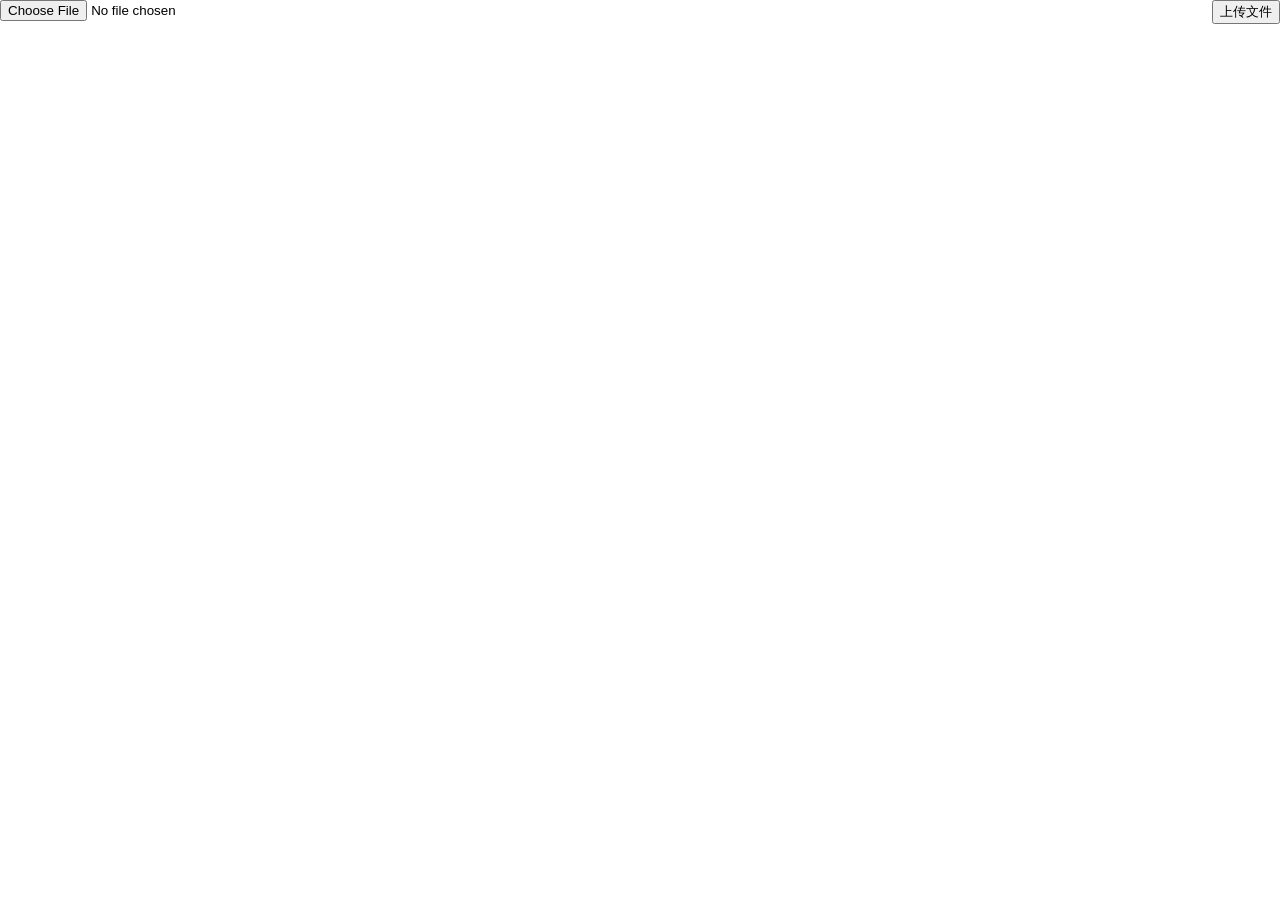
==== 1.images/-zian/autoindex/index.html @ ecca1f28 "init debian13" ====
<!DOCTYPE html>
<html lang="zh">

<head>
    <meta charset="UTF-8">
    <title>目录</title>
    <link href="/bootstrap.min.css" rel="stylesheet">
    </script>
    <style>@media (prefers-color-scheme: dark) {
        body {
            background-color: black;
        }
    }

    a {
        display: block;
        width: 720px; /* 设置容器宽度 */
        white-space: nowrap; /* 禁止文字换行 */
        overflow: hidden; /* 隐藏超出部分 */
        text-overflow: ellipsis; /* 超出部分显示省略号 */
    }</style>
</head>

<body style="font-size: 39px">
<form action="/8888/post" enctype="multipart/form-data" method="post">
    <div class="btn-group">
        <input name="file" placeholder="选中文件" style="position: fixed;top: 0;left: 0;" type="file">
        <input style="position: fixed;top:0;right: 0;" type="submit" value="上传文件">
    </div>
</form>

<div class="panel panel-default">
    <table class="table" id="load">
    </table>
</div>
</body>
<script type="text/javascript">
    const urlParams = new URLSearchParams(window.location.search);
    from = urlParams.has('from') ? urlParams.get('from') : "/";
    let data;
    baseUrl = "./json" + from

    fetch(baseUrl)
        .then(response => response.json())
        .then(response => {
                data = response;
                loadData();
            }
        )

    function loadData() {
        let result = '<tr><th style="width: 70%">名称</th><th style="width: 30%" onclick="sort()">时间</th></tr>';
        result += '<tr><td><a href="/?from=' + parentDirectory(from) + '">..</a></td><td>----------</td></tr>';
        for (let i = 0; i < data.length; i++) {
            result += '<tr>';
            //result += '<td>' + data[i].name + '</td>';
            if (data[i].type === 'directory') {
                let url = "./?from=" + from + '/' + data[i].name + '/';
                url = url.replace("\/\/", "\/");
                //result += '<td><a onclick="loadJson(\'' + url + '\')">' + data[i].name + '(目录)</a></td>';
                //重新加载,已放弃
                result += '<td><a  href="' + url + '">.\/' + '' + data[i].name + '\/</a></td>';
                //带参跳转,可返回
                result += '<td>' + dateFormat(data[i].mtime) + '</td>';
            } else {
                let url = baseUrl + data[i].name;
                //url = url.replace("/json/", "/");
                result += '<td><a href="' + url + '">' + data[i].name + '</a></td>';
                result += '<td>' + dateFormat(data[i].mtime) + '</td>';
            }
            result += '</tr>'
        }
        document.getElementById("load").innerHTML = result;
    }

    //时间排序
    function sort() {
        data.sort((a, b) => {
            if (a.type === b.type) {
                return new Date(b.mtime) - new Date(a.mtime);
            }
            return a.type.localeCompare(b.type);
        })
        loadData();
    }


    /*返回格式化时间*/
    function dateFormat(unixTimestamp) {
        const date = new Date(unixTimestamp);
        const year = date.getFullYear();
        const month = String(date.getMonth() + 1).padStart(2, '0');
        const day = String(date.getDate()).padStart(2, '0');
        return `${year}-${month}-${day}`;
    }

    /* 返回上级目录,若当前为根目录则返回当前*/
    function parentDirectory(from) {
        let result = from.slice(0, from.lastIndexOf('\/'));
        result = result.slice(0, result.lastIndexOf('\/')) + '\/';
        if (result.indexOf('\/') !== 0) {
            return "/";
        } else {
            return result;
        }
    }
</script>
</html>
<!--
 location / {
  root   html;
  index  index.html;
 }

 location /json/ {
 add_header Access-Control-Allow-Origin *;
            add_header Access-Control-Allow-Methods 'GET, POST, OPTIONS';
            add_header Access-Control-Allow-Headers 'DNT,X-Mx-ReqToken,Keep-Alive,User-Agent,X-Requested-With,If-Modified-Since,Cache-Control,Content-Type,Authorization';
  autoindex on;
  autoindex_format json;
  alias  z:/;
 }
-->
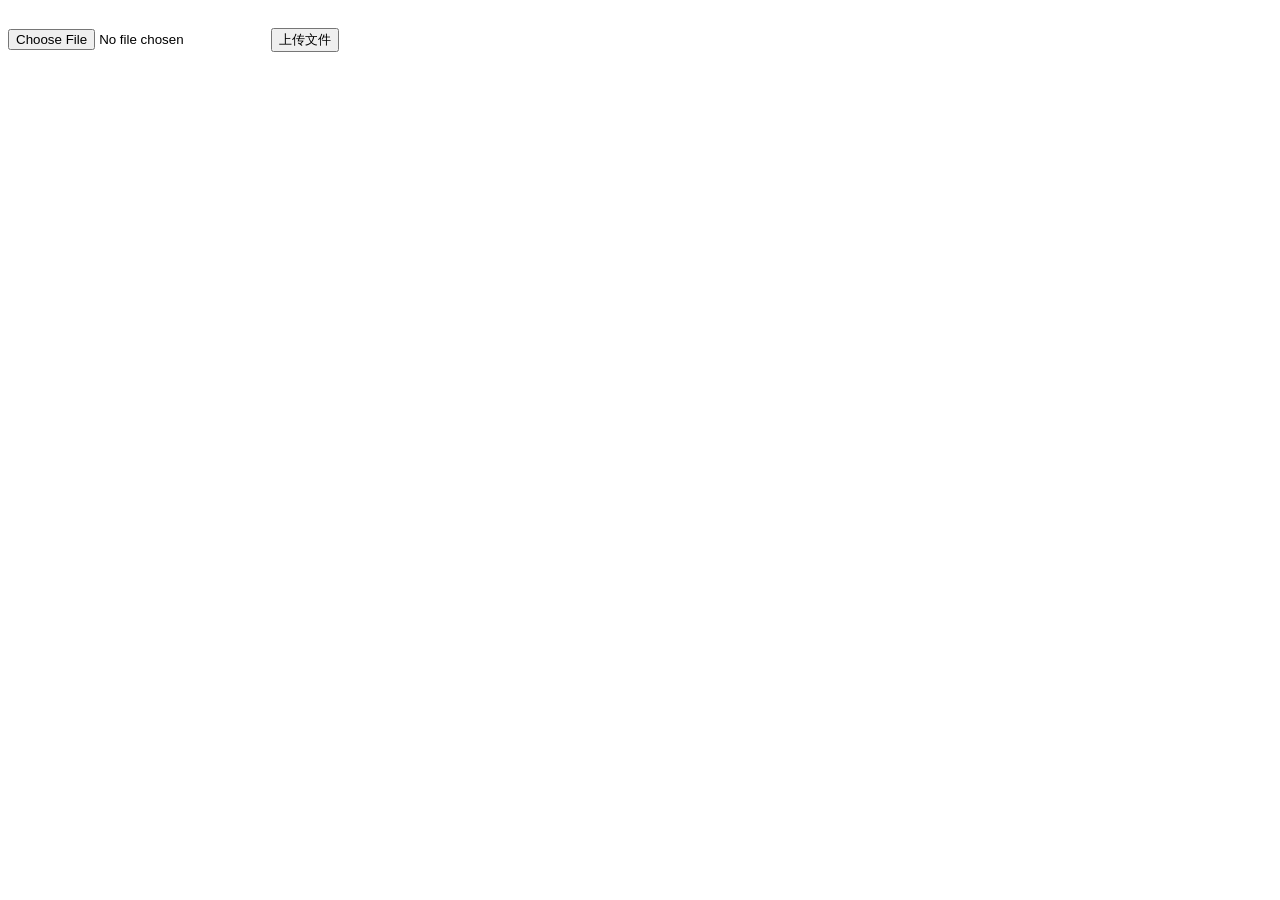
==== commit 564bf8ee: "重大更新" ====
--- a/1.images/-zian/autoindex/index.html
+++ b/1.images/-zian/autoindex/index.html
@@ -5,40 +5,29 @@
     <meta charset="UTF-8">
     <title>目录</title>
     <link href="/bootstrap.min.css" rel="stylesheet">
-    </script>
-    <style>@media (prefers-color-scheme: dark) {
-        body {
-            background-color: black;
-        }
-    }
-
-    a {
-        display: block;
-        width: 720px; /* 设置容器宽度 */
-        white-space: nowrap; /* 禁止文字换行 */
-        overflow: hidden; /* 隐藏超出部分 */
-        text-overflow: ellipsis; /* 超出部分显示省略号 */
-    }</style>
+    <link href="/my.css" rel="stylesheet">
 </head>
 
 <body style="font-size: 39px">
-<form action="/8888/post" enctype="multipart/form-data" method="post">
-    <div class="btn-group">
-        <input name="file" placeholder="选中文件" style="position: fixed;top: 0;left: 0;" type="file">
-        <input style="position: fixed;top:0;right: 0;" type="submit" value="上传文件">
-    </div>
-</form>
+<div class="">
+    <form action="/api/post" class="row g-2 align-items-center flex-nowrap" enctype="multipart/form-data" method="post">
+        <div class="col">
+            <div class="input-group input-group-lg">
+                <input class="form-control" name="file" type="file">
+                <button class="btn btn-light" type="submit">上传文件</button>
+            </div>
+        </div>
+    </form>
+</div>
 
-<div class="panel panel-default">
-    <table class="table" id="load">
+<div>
+    <table class="table table-striped table-hover" id="load">
     </table>
 </div>
 </body>
 <script type="text/javascript">
-    const urlParams = new URLSearchParams(window.location.search);
-    from = urlParams.has('from') ? urlParams.get('from') : "/";
     let data;
-    baseUrl = "./json" + from
+    baseUrl = "/json" + window.location.pathname
 
     fetch(baseUrl)
         .then(response => response.json())
@@ -49,28 +38,50 @@
         )
 
     function loadData() {
-        let result = '<tr><th style="width: 70%">名称</th><th style="width: 30%" onclick="sort()">时间</th></tr>';
-        result += '<tr><td><a href="/?from=' + parentDirectory(from) + '">..</a></td><td>----------</td></tr>';
+        let result = ``;
+
+        // 添加返回上级目录链接
+        result += `
+            <tr>
+                <td><a href="${parentDirectory(window.location.pathname)}">...</a></td>
+                <td></td>
+            </tr>
+        `;
+
+        // 遍历数据生成表格行
         for (let i = 0; i < data.length; i++) {
+            const item = data[i];
             result += '<tr>';
-            //result += '<td>' + data[i].name + '</td>';
-            if (data[i].type === 'directory') {
-                let url = "./?from=" + from + '/' + data[i].name + '/';
-                url = url.replace("\/\/", "\/");
-                //result += '<td><a onclick="loadJson(\'' + url + '\')">' + data[i].name + '(目录)</a></td>';
-                //重新加载,已放弃
-                result += '<td><a  href="' + url + '">.\/' + '' + data[i].name + '\/</a></td>';
-                //带参跳转,可返回
-                result += '<td>' + dateFormat(data[i].mtime) + '</td>';
+
+            if (item.type === 'directory') {
+                // 处理目录
+                const url = normalizeUrl(window.location.pathname + '/' + item.name + '/');
+                result += `<td><a href="${url}">./${item.name}/</a></td>`;
             } else {
-                let url = baseUrl + data[i].name;
-                //url = url.replace("/json/", "/");
-                result += '<td><a href="' + url + '">' + data[i].name + '</a></td>';
-                result += '<td>' + dateFormat(data[i].mtime) + '</td>';
+                // 处理文件
+                const url = baseUrl + item.name;
+                result += `<td><a href="${url}" class="d-inline-block me-2 text-truncate align-middle" style="max-width: 70%;">${item.name}</a><small class="text-muted align-middle">${formatFileSize(item.size)}</small></td>`;
             }
-            result += '</tr>'
+
+            result += `<td><span style="color: gray; white-space: nowrap">${dateFormat(item.mtime)}</span></td>`;
+            result += '</tr>';
         }
+
         document.getElementById("load").innerHTML = result;
+    }
+
+    // 辅助函数：标准化URL
+    function normalizeUrl(url) {
+        return url.replace(/\/+/g, '/');
+    }
+
+    // 辅助函数：格式化文件大小
+    function formatFileSize(bytes) {
+        if (bytes === 0) return '0 B';
+        const k = 1024;
+        const sizes = ['B', 'KB', 'MB', 'GB'];
+        const i = Math.floor(Math.log(bytes) / Math.log(k));
+        return parseFloat((bytes / Math.pow(k, i)).toFixed(2)) + ' ' + sizes[i];
     }
 
     //时间排序
@@ -105,20 +116,4 @@
         }
     }
 </script>
-</html>
-<!--
- location / {
-  root   html;
-  index  index.html;
- }
-
- location /json/ {
- add_header Access-Control-Allow-Origin *;
-            add_header Access-Control-Allow-Methods 'GET, POST, OPTIONS';
-            add_header Access-Control-Allow-Headers 'DNT,X-Mx-ReqToken,Keep-Alive,User-Agent,X-Requested-With,If-Modified-Since,Cache-Control,Content-Type,Authorization';
-  autoindex on;
-  autoindex_format json;
-  alias  z:/;
- }
--->
-
+</html>
